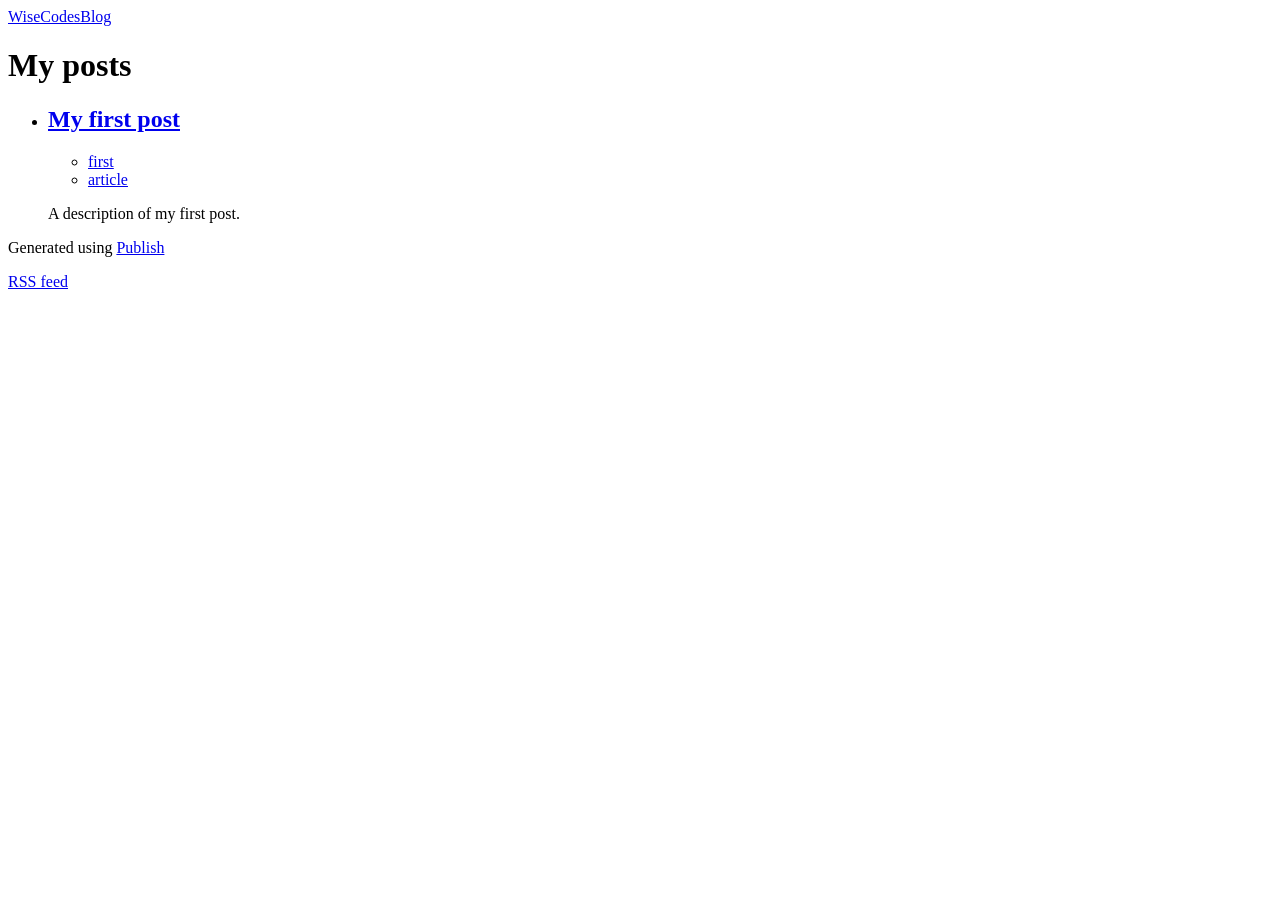
==== Output/posts/index.html @ 959ab2fe "testing" ====
<!DOCTYPE html><html lang="en"><head><meta charset="UTF-8"/><meta name="og:site_name" content="WiseCodesBlog"/><link rel="canonical" href="https://your-website-url.com/posts"/><meta name="twitter:url" content="https://your-website-url.com/posts"/><meta name="og:url" content="https://your-website-url.com/posts"/><title>My posts | WiseCodesBlog</title><meta name="twitter:title" content="My posts | WiseCodesBlog"/><meta name="og:title" content="My posts | WiseCodesBlog"/><meta name="description" content="A description of WiseCodesBlog"/><meta name="twitter:description" content="A description of WiseCodesBlog"/><meta name="og:description" content="A description of WiseCodesBlog"/><meta name="twitter:card" content="summary"/><link rel="stylesheet" href="/styles.css" type="text/css"/><meta name="viewport" content="width=device-width, initial-scale=1.0"/><link rel="shortcut icon" href="/images/favicon.png" type="image/png"/><link rel="alternate" href="/feed.rss" type="application/rss+xml" title="Subscribe to WiseCodesBlog"/></head><body><header><div class="wrapper"><a href="/" class="site-name">WiseCodesBlog</a></div></header><div class="wrapper"><h1>My posts</h1><ul class="item-list"><li><article><h1><a href="/posts/first-post">My first post</a></h1><ul class="tag-list"><li><a href="/tags/first">first</a></li><li><a href="/tags/article">article</a></li></ul><p>A description of my first post.</p></article></li></ul></div><footer><p>Generated using <a href="https://github.com/johnsundell/publish">Publish</a></p><p><a href="/feed.rss">RSS feed</a></p></footer></body></html>
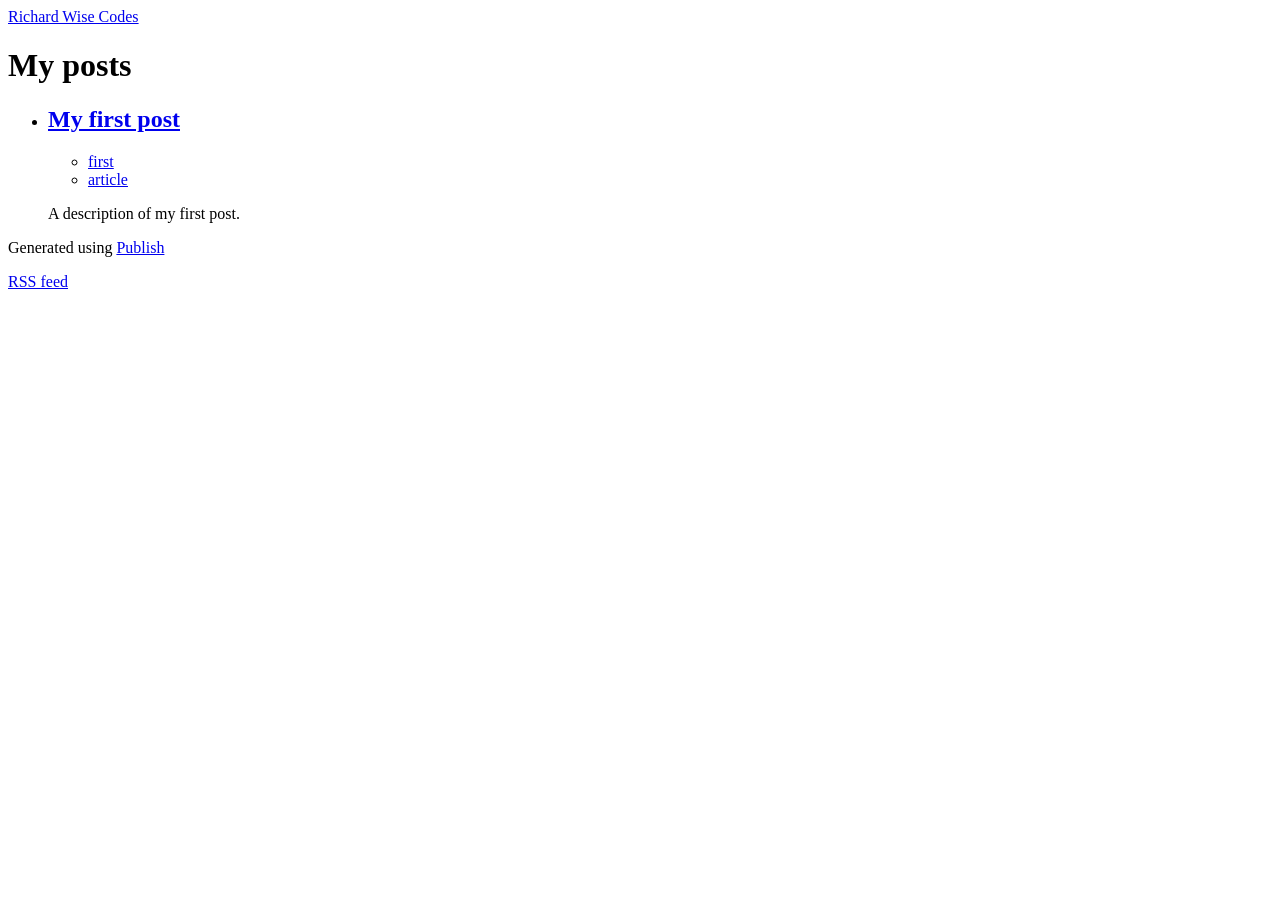
==== commit 63202b09: "Add support for splash and custom theming" ====
--- a/Output/posts/index.html
+++ b/Output/posts/index.html
@@ -1 +1 @@
-<!DOCTYPE html><html lang="en"><head><meta charset="UTF-8"/><meta name="og:site_name" content="WiseCodesBlog"/><link rel="canonical" href="https://your-website-url.com/posts"/><meta name="twitter:url" content="https://your-website-url.com/posts"/><meta name="og:url" content="https://your-website-url.com/posts"/><title>My posts | WiseCodesBlog</title><meta name="twitter:title" content="My posts | WiseCodesBlog"/><meta name="og:title" content="My posts | WiseCodesBlog"/><meta name="description" content="A description of WiseCodesBlog"/><meta name="twitter:description" content="A description of WiseCodesBlog"/><meta name="og:description" content="A description of WiseCodesBlog"/><meta name="twitter:card" content="summary"/><link rel="stylesheet" href="/styles.css" type="text/css"/><meta name="viewport" content="width=device-width, initial-scale=1.0"/><link rel="shortcut icon" href="/images/favicon.png" type="image/png"/><link rel="alternate" href="/feed.rss" type="application/rss+xml" title="Subscribe to WiseCodesBlog"/></head><body><header><div class="wrapper"><a href="/" class="site-name">WiseCodesBlog</a></div></header><div class="wrapper"><h1>My posts</h1><ul class="item-list"><li><article><h1><a href="/posts/first-post">My first post</a></h1><ul class="tag-list"><li><a href="/tags/first">first</a></li><li><a href="/tags/article">article</a></li></ul><p>A description of my first post.</p></article></li></ul></div><footer><p>Generated using <a href="https://github.com/johnsundell/publish">Publish</a></p><p><a href="/feed.rss">RSS feed</a></p></footer></body></html>+<!DOCTYPE html><html lang="en"><head><meta charset="UTF-8"/><meta name="og:site_name" content="Richard Wise Codes"/><link rel="canonical" href="https://your-website-url.com/posts"/><meta name="twitter:url" content="https://your-website-url.com/posts"/><meta name="og:url" content="https://your-website-url.com/posts"/><title>My posts | Richard Wise Codes</title><meta name="twitter:title" content="My posts | Richard Wise Codes"/><meta name="og:title" content="My posts | Richard Wise Codes"/><meta name="description"/><meta name="twitter:description"/><meta name="og:description"/><meta name="twitter:card" content="summary"/><link rel="stylesheet" href="/styles.css" type="text/css"/><meta name="viewport" content="width=device-width, initial-scale=1.0"/><link rel="shortcut icon" href="/images/favicon.png" type="image/png"/><link rel="alternate" href="/feed.rss" type="application/rss+xml" title="Subscribe to Richard Wise Codes"/></head><body><header><div class="wrapper"><a href="/" class="site-name">Richard Wise Codes</a></div></header><div class="wrapper"><h1>My posts</h1><ul class="item-list"><li><article><h1><a href="/posts/first-post">My first post</a></h1><ul class="tag-list"><li><a href="/tags/first">first</a></li><li><a href="/tags/article">article</a></li></ul><p>A description of my first post.</p></article></li></ul></div><footer><p>Generated using <a href="https://github.com/johnsundell/publish">Publish</a></p><p><a href="/feed.rss">RSS feed</a></p></footer></body></html>
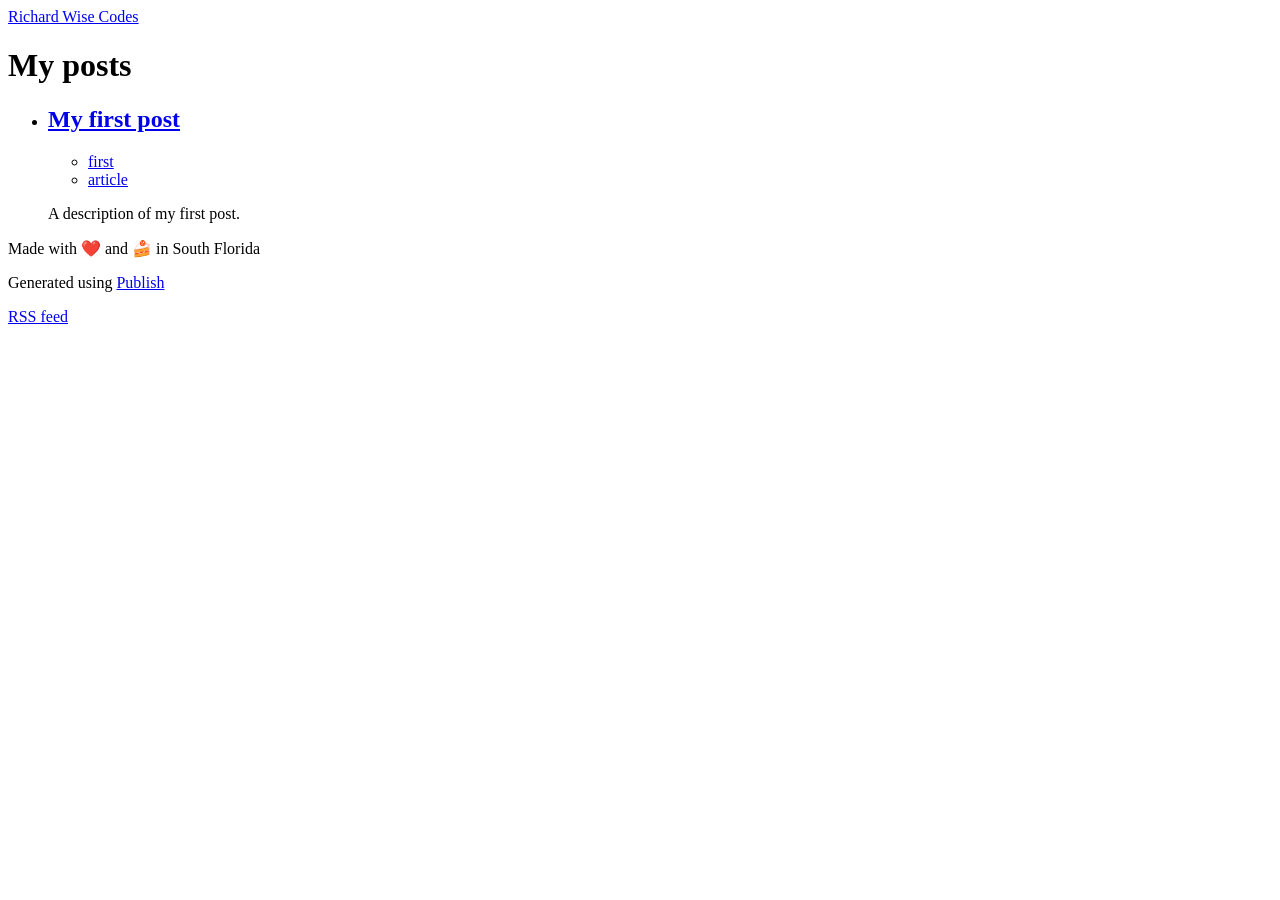
==== commit 7eca6cdf: "changes to index" ====
--- a/Output/posts/index.html
+++ b/Output/posts/index.html
@@ -1 +1 @@
-<!DOCTYPE html><html lang="en"><head><meta charset="UTF-8"/><meta name="og:site_name" content="Richard Wise Codes"/><link rel="canonical" href="https://your-website-url.com/posts"/><meta name="twitter:url" content="https://your-website-url.com/posts"/><meta name="og:url" content="https://your-website-url.com/posts"/><title>My posts | Richard Wise Codes</title><meta name="twitter:title" content="My posts | Richard Wise Codes"/><meta name="og:title" content="My posts | Richard Wise Codes"/><meta name="description"/><meta name="twitter:description"/><meta name="og:description"/><meta name="twitter:card" content="summary"/><link rel="stylesheet" href="/styles.css" type="text/css"/><meta name="viewport" content="width=device-width, initial-scale=1.0"/><link rel="shortcut icon" href="/images/favicon.png" type="image/png"/><link rel="alternate" href="/feed.rss" type="application/rss+xml" title="Subscribe to Richard Wise Codes"/></head><body><header><div class="wrapper"><a href="/" class="site-name">Richard Wise Codes</a></div></header><div class="wrapper"><h1>My posts</h1><ul class="item-list"><li><article><h1><a href="/posts/first-post">My first post</a></h1><ul class="tag-list"><li><a href="/tags/first">first</a></li><li><a href="/tags/article">article</a></li></ul><p>A description of my first post.</p></article></li></ul></div><footer><p>Generated using <a href="https://github.com/johnsundell/publish">Publish</a></p><p><a href="/feed.rss">RSS feed</a></p></footer></body></html>+<!DOCTYPE html><html lang="en"><head><meta charset="UTF-8"/><meta name="og:site_name" content="Richard Wise Codes"/><link rel="canonical" href="https://your-website-url.com/posts"/><meta name="twitter:url" content="https://your-website-url.com/posts"/><meta name="og:url" content="https://your-website-url.com/posts"/><title>My posts | Richard Wise Codes</title><meta name="twitter:title" content="My posts | Richard Wise Codes"/><meta name="og:title" content="My posts | Richard Wise Codes"/><meta name="description"/><meta name="twitter:description"/><meta name="og:description"/><meta name="twitter:card" content="summary"/><link rel="stylesheet" href="/styles.css" type="text/css"/><meta name="viewport" content="width=device-width, initial-scale=1.0"/><link rel="shortcut icon" href="/images/favicon.png" type="image/png"/><link rel="alternate" href="/feed.rss" type="application/rss+xml" title="Subscribe to Richard Wise Codes"/></head><body><header><div class="wrapper"><a href="/" class="site-name">Richard Wise Codes</a></div></header><div class="wrapper"><h1>My posts</h1><ul class="item-list"><li><article><h1><a href="/posts/first-post">My first post</a></h1><ul class="tag-list"><li><a href="/tags/first">first</a></li><li><a href="/tags/article">article</a></li></ul><p>A description of my first post.</p></article></li></ul></div><footer><p>Made with ❤️ and 🍰 in South Florida</p><p>Generated using <a href="https://github.com/johnsundell/publish">Publish</a></p><p><a href="/feed.rss">RSS feed</a></p></footer></body></html>
